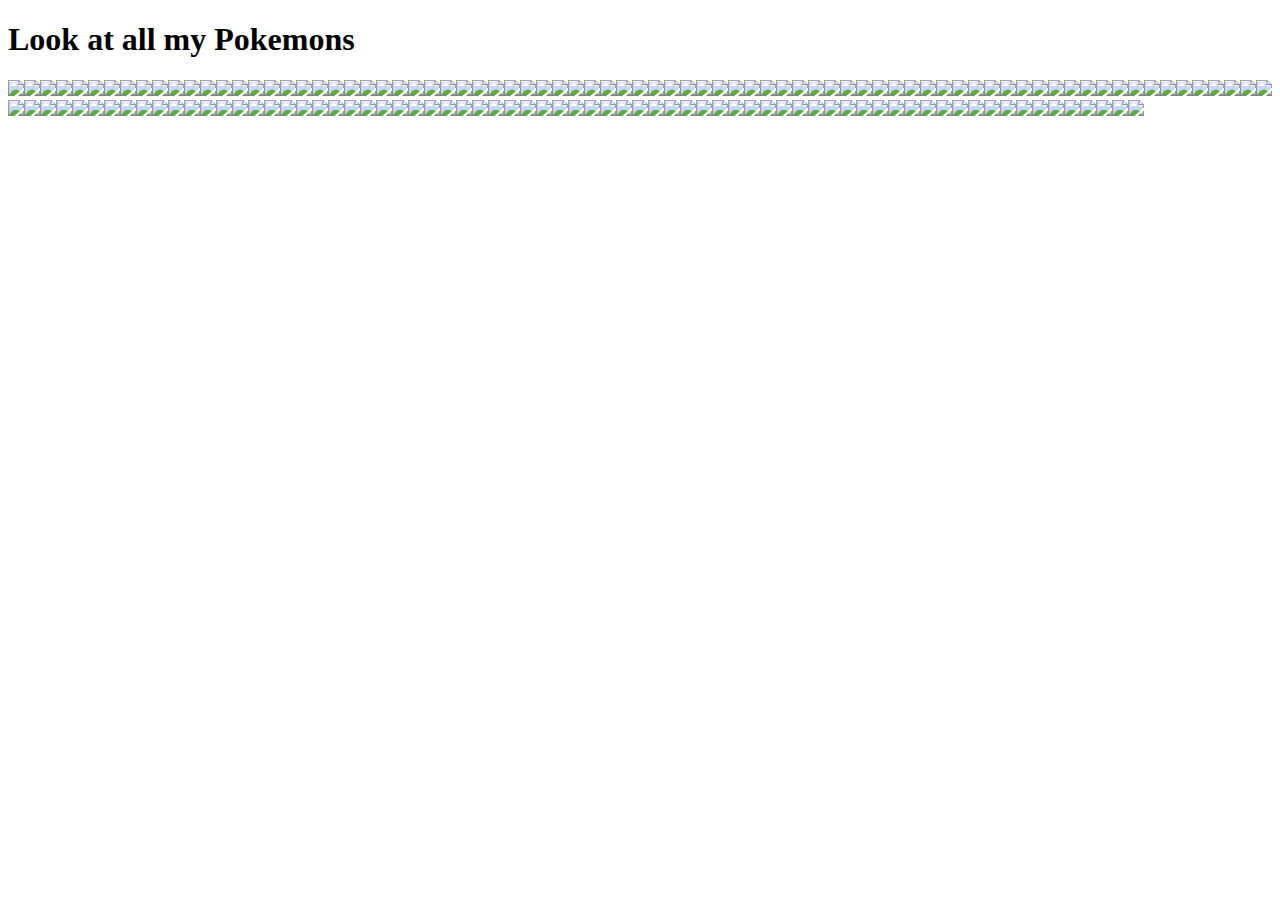
==== pokemon/index.html @ 21c488cf "pokemon folder" ====
<!DOCTYPE html>
<html lang="en">
<head>
  <meta charset="UTF-8">
  <meta name="viewport" content="width=device-width, initial-scale=1.0">
  <link rel="stylesheet" href="app.css">
  <title>Document</title>
</head>
<body>
  <h1>Look at all my Pokemons</h1>
  <div class="container"></div>
  
  <script src="app.js"></script>
</body>
</html>
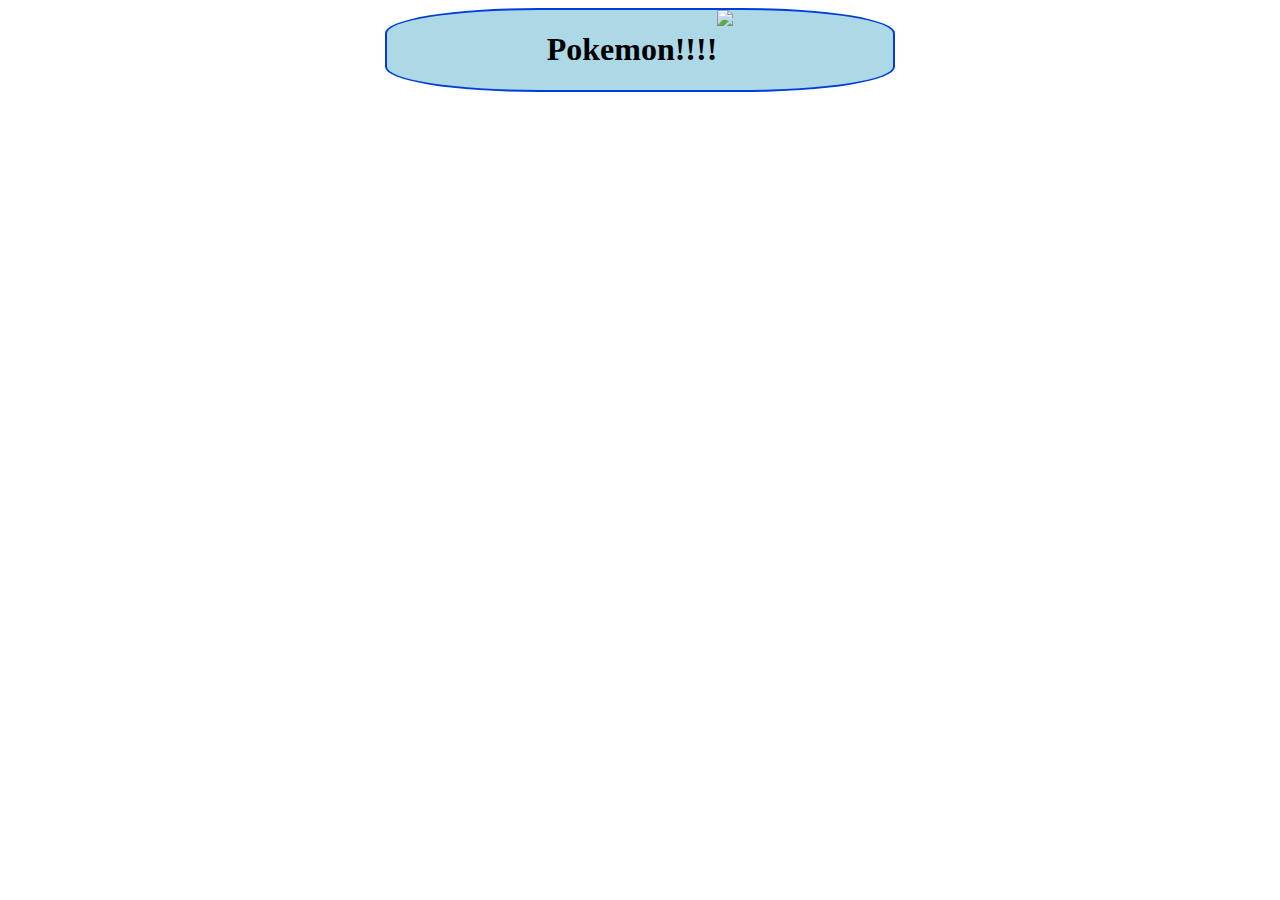
==== commit 3365ca2b: "created header for pokemon frontend" ====
--- a/pokemon/index.html
+++ b/pokemon/index.html
@@ -7,8 +7,15 @@
   <title>Document</title>
 </head>
 <body>
-  <h1>Look at all my Pokemons</h1>
-  <div class="container"></div>
+  <div class="container">
+    <header id="header"><h1>Pokemon!!!!</h1></header>
+      <div class="player">
+        <div class="player1"></div>
+      </div>
+      <div class="player">
+        <div class="player2"></div>
+      </div>
+  </div>
   
   <script src="app.js"></script>
 </body>
--- a/pokemon/app.css
+++ b/pokemon/app.css
@@ -0,0 +1,29 @@
+img {
+  display: block;
+}
+
+.pokemon:hover {
+  background-color: red;
+}
+
+.pokemon {
+  display: inline-block;
+  text-align: center;
+  border-radius: 50%;
+}
+
+#header {
+  display: flex;
+  width: 40%;
+  justify-content: center;
+  margin-bottom: 50px;
+  border: 2px solid rgb(0, 62, 220);
+  background: lightblue;
+  border-radius: 30%;
+}
+
+.container {
+  display: flex;
+  justify-content: center;
+}
+
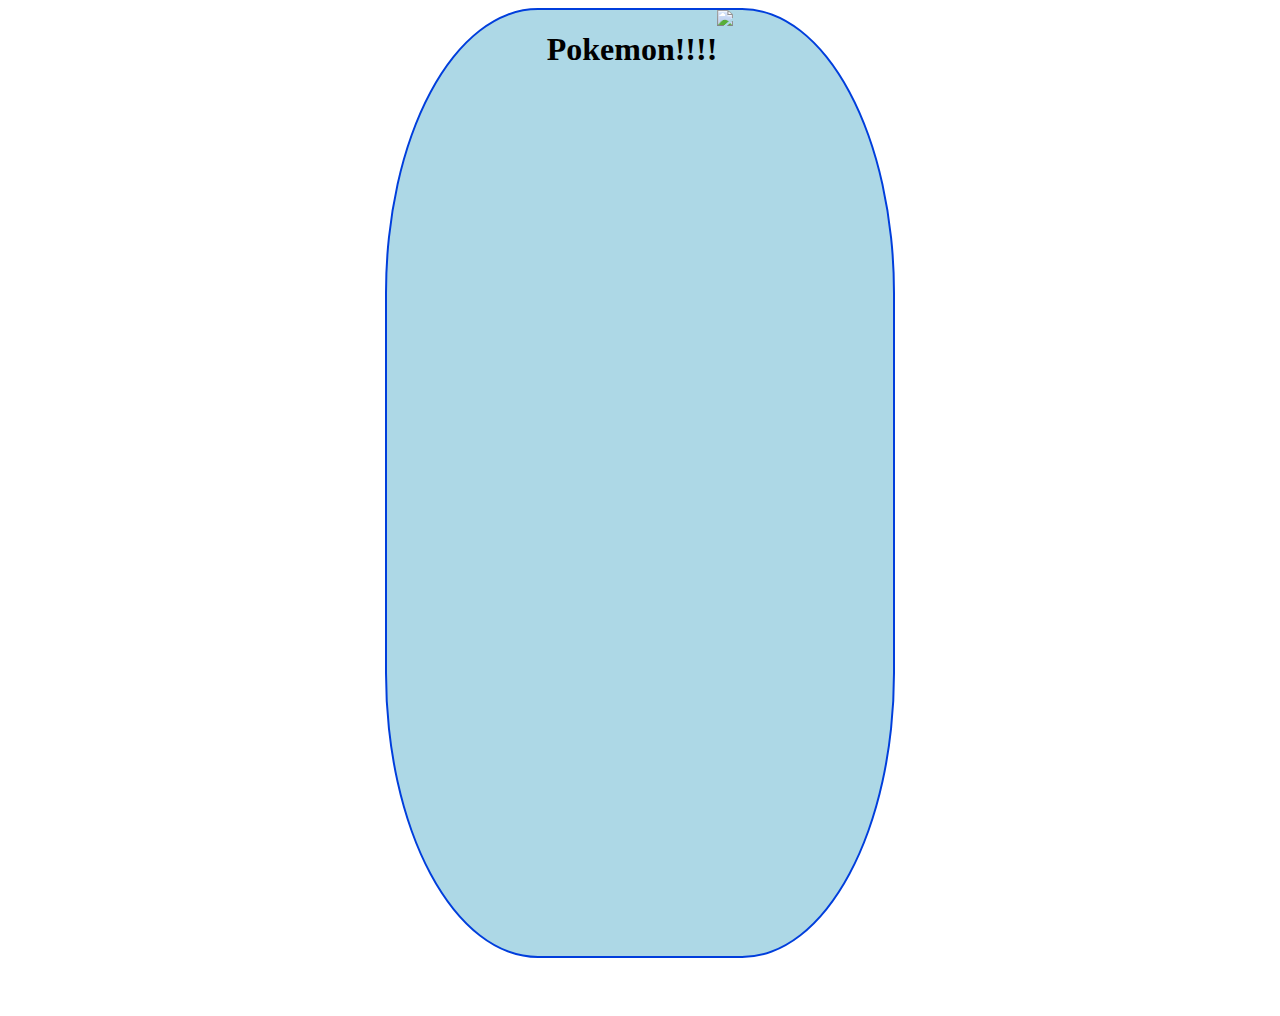
==== commit b1c5cde9: "setting up playerBoard area" ====
--- a/pokemon/index.html
+++ b/pokemon/index.html
@@ -9,12 +9,14 @@
 <body>
   <div class="container">
     <header id="header"><h1>Pokemon!!!!</h1></header>
+    <div class="playerBoard">
       <div class="player">
         <div class="player1"></div>
       </div>
       <div class="player">
         <div class="player2"></div>
       </div>
+    </div>
   </div>
   
   <script src="app.js"></script>
--- a/pokemon/app.css
+++ b/pokemon/app.css
@@ -27,3 +27,12 @@
   justify-content: center;
 }
 
+.player {
+  width: 40%;
+  height: 500px;
+  background: green;
+}
+
+.playerBoard {
+  justify-content: space-evenly;
+}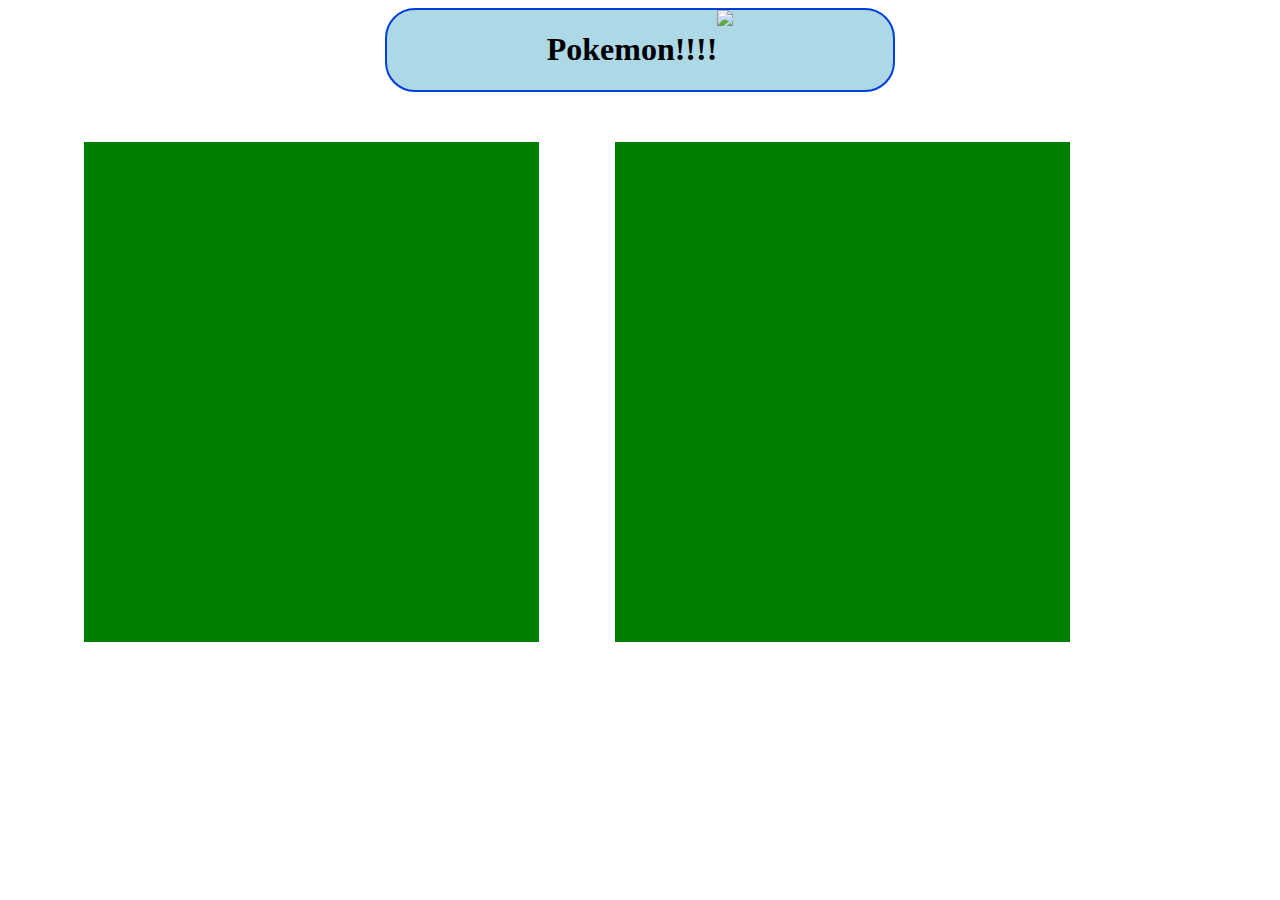
==== commit f96929d9: "separate divs for header and playboard fixed issue" ====
--- a/pokemon/index.html
+++ b/pokemon/index.html
@@ -9,13 +9,13 @@
 <body>
   <div class="container">
     <header id="header"><h1>Pokemon!!!!</h1></header>
-    <div class="playerBoard">
-      <div class="player">
-        <div class="player1"></div>
-      </div>
-      <div class="player">
-        <div class="player2"></div>
-      </div>
+  </div>
+  <div class="playerBoard">
+    <div class="player">
+      <div class="player1"></div>
+    </div>
+    <div class="player">
+      <div class="player2"></div>
     </div>
   </div>
   
--- a/pokemon/app.css
+++ b/pokemon/app.css
@@ -19,7 +19,7 @@
   margin-bottom: 50px;
   border: 2px solid rgb(0, 62, 220);
   background: lightblue;
-  border-radius: 30%;
+  border-radius: 30px;
 }
 
 .container {
@@ -30,9 +30,12 @@
 .player {
   width: 40%;
   height: 500px;
-  background: green;
+  background-color: green;
+  display: flex;
 }
 
 .playerBoard {
+  display: flex;
+  width: 90%;
   justify-content: space-evenly;
 }